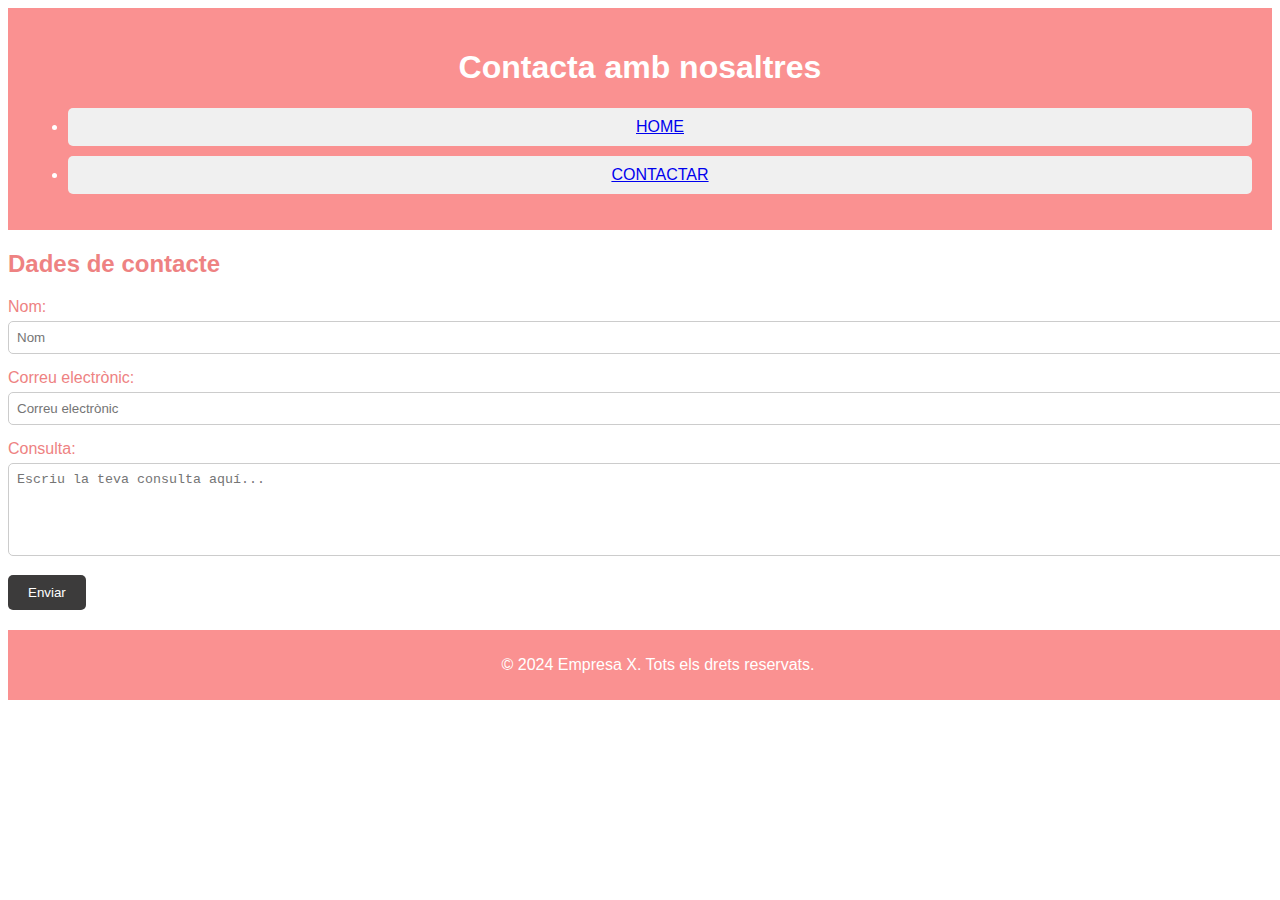
==== contactar.html @ 5e4db17a "commit" ====
<!DOCTYPE html>
<html lang="ca">
<head>
    <meta charset="UTF-8">
    <meta name="viewport" content="width=device-width, initial-scale=1.0">
    <title>Contacta'ns - Empresa X</title>
    <link rel="stylesheet" href="styles.css">
    <link rel="stylesheet" href="contactar.css">
</head>
<body>
    <header>
        <h1>Contacta amb nosaltres</h1>
        <ul>
            <li><a href="index.html">HOME</a></li>
            <li><a href="contactar.html">CONTACTAR</a></li>
        </ul>
    </header>
    
    <main>
        <section>
            <h2>Dades de contacte</h2>
            <form action="submit" method="post">
                <label for="nom">Nom:</label>
                <input type="text" id="nom" name="nom" placeholder="Nom" required>
                <label for="email">Correu electrònic:</label>
                <input type="email" id="email" name="email" placeholder="Correu electrònic" required>
                <label for="consulta">Consulta:</label>
                <textarea id="consulta" name="consulta" placeholder="Escriu la teva consulta aquí..." rows="5" required></textarea>
                <button type="submit">Enviar</button>
            </form>
        </section>
    </main>
    
    <footer>
        <p>&copy; 2024 Empresa X. Tots els drets reservats.</p>
    </footer>
</body>
</html>
---- styles.css ----
body {
    font-family: Arial, sans-serif;
    color: #ee8282;
}

header {
    background-color: #fa9191;
    color: #fff;
    text-align: center;
    padding: 20px;
}

footer {
    background-color: #fa9191;
    color: #fff;
    text-align: center;
    padding: 10px;
    position: absolute;
    width: 100%;
}
---- contactar.css ----
ul li {
    background-color: #f0f0f0;
    margin: 10px 0;
    padding: 10px;
    border-radius: 5px;
}

ul li:hover {
    background-color: #e0e0e0;
}

form {
    display: block;
    width: 100%;
    margin: 20px 0;
}

form label {
    display: block;
    margin-bottom: 5px;
}

form input,
form textarea {
    width: 100%;
    padding: 8px;
    margin-bottom: 15px;
    border-radius: 5px;
    border: 1px solid #ccc;
}

form button {
    padding: 10px 20px;
    background-color: #3c3b3b;
    color: #fff;
    border: none;
    border-radius: 5px;
    cursor: pointer;
}

form button:hover {
    background-color: #555;
}
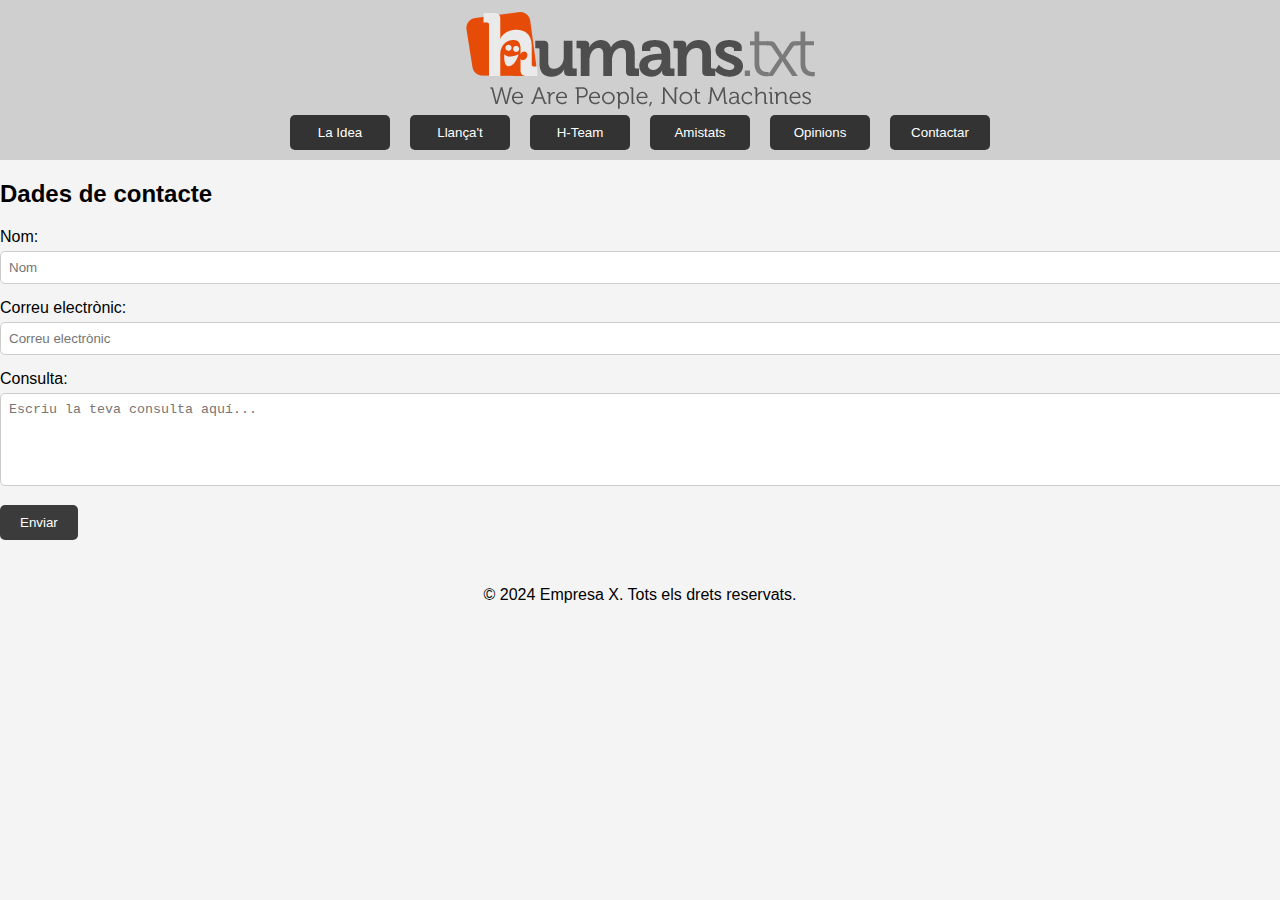
==== commit 8692d076: "c" ====
--- a/contactar.html
+++ b/contactar.html
@@ -9,13 +9,18 @@
 </head>
 <body>
     <header>
-        <h1>Contacta amb nosaltres</h1>
-        <ul>
-            <li><a href="index.html">HOME</a></li>
-            <li><a href="contactar.html">CONTACTAR</a></li>
-        </ul>
+        <img src="img/logo-humans.png" alt="Imagen de diseño" class="main-image">
+        <nav>
+            <ul>
+                <li><button class="boton"><a href="index.html" class="selected">La Idea</a></button></li>
+                <li><button class="boton"><a href="#">Llança't</a></button></li>
+                <li><button class="boton"><a href="#">H-Team</a></button></li>
+                <li><button class="boton"><a href="#">Amistats</a></button></li>
+                <li><button class="boton"><a href="#">Opinions</a></button></li>
+                <li><button class="boton"><a href="contactar.html">Contactar</a></button></li>
+            </ul>
+        </nav>
     </header>
-    
     <main>
         <section>
             <h2>Dades de contacte</h2>
--- a/styles.css
+++ b/styles.css
@@ -1,20 +1,38 @@
 body {
     font-family: Arial, sans-serif;
-    color: #ee8282;
+    margin: 0;
+    padding: 0;
+    background-color: #f4f4f4;
 }
 
 header {
-    background-color: #fa9191;
-    color: #fff;
+    background-color: #cfcfcf;
+    color: white;
     text-align: center;
-    padding: 20px;
+    padding: 10px 0;
+}
+
+header nav ul {
+    list-style: none;
+    padding: 0;
+    display: flex;
+    justify-content: center;
+    margin: 0;
+}
+
+header nav ul li {
+    margin: 0 10px;
+}
+
+header nav ul li a {
+    color: white;
+    text-decoration: none;
 }
 
 footer {
-    background-color: #fa9191;
-    color: #fff;
     text-align: center;
-    padding: 10px;
-    position: absolute;
-    width: 100%;
+    background-color: #f4f4f4;
+    color: rgb(0, 0, 0);
+    padding: 10px 0;
 }
+
--- a/contactar.css
+++ b/contactar.css
@@ -1,14 +1,12 @@
-ul li {
-    background-color: #f0f0f0;
-    margin: 10px 0;
-    padding: 10px;
+nav ul li .boton {
+    background-color: #333;
+    border: none;
+    padding: 10px 20px;
     border-radius: 5px;
+    cursor: pointer;
+    transition: background-color 0.3s;
+    width: 100px;
 }
-
-ul li:hover {
-    background-color: #e0e0e0;
-}
-
 form {
     display: block;
     width: 100%;
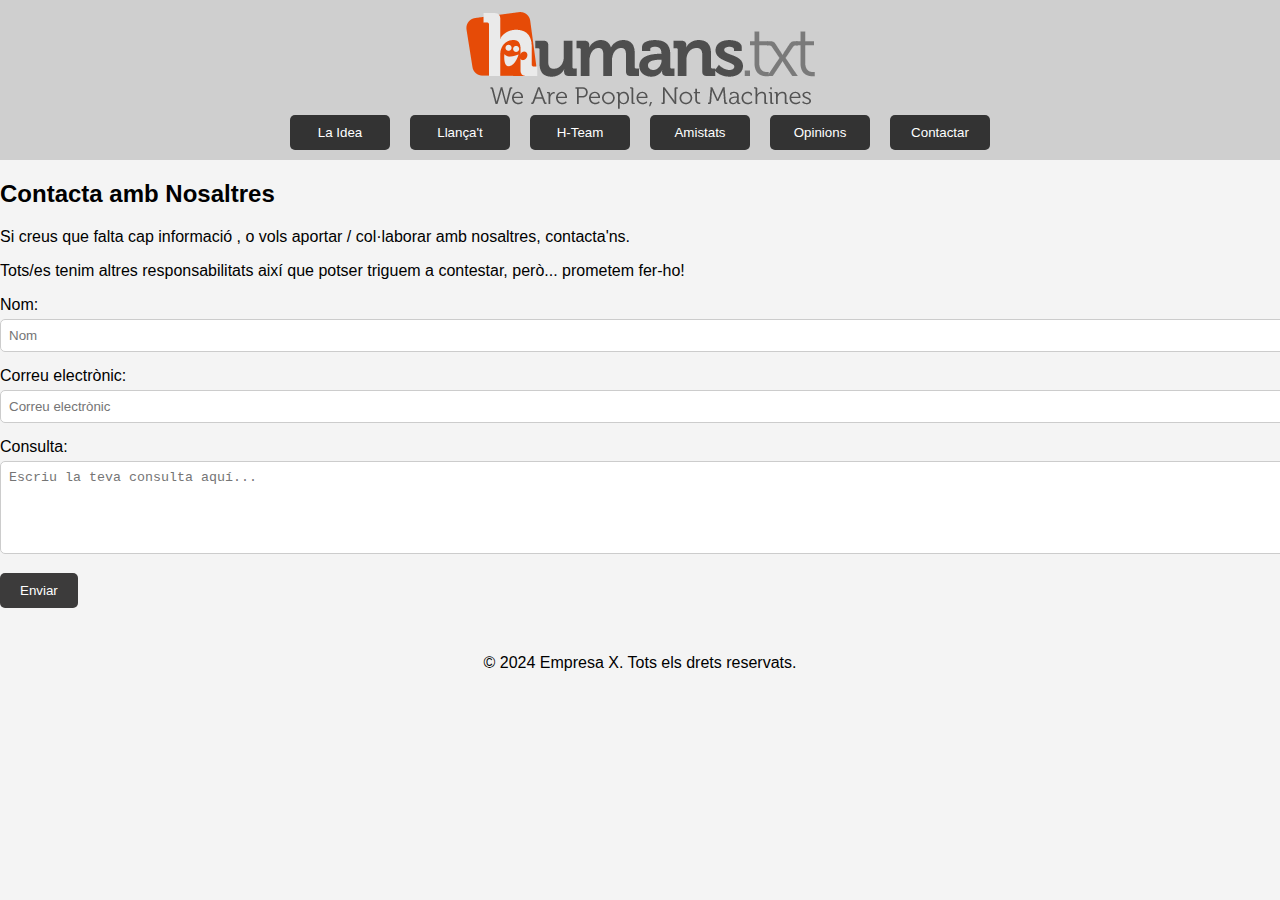
==== commit cd98d449: "commit" ====
--- a/contactar.html
+++ b/contactar.html
@@ -23,8 +23,10 @@
     </header>
     <main>
         <section>
-            <h2>Dades de contacte</h2>
+            <h2>Contacta amb Nosaltres</h2>
             <form action="submit" method="post">
+                <p>Si creus que falta cap informació , o vols aportar / col·laborar amb nosaltres, contacta'ns.</p>
+                <p>Tots/es tenim altres responsabilitats així que potser triguem a contestar, però... prometem fer-ho!</p>
                 <label for="nom">Nom:</label>
                 <input type="text" id="nom" name="nom" placeholder="Nom" required>
                 <label for="email">Correu electrònic:</label>
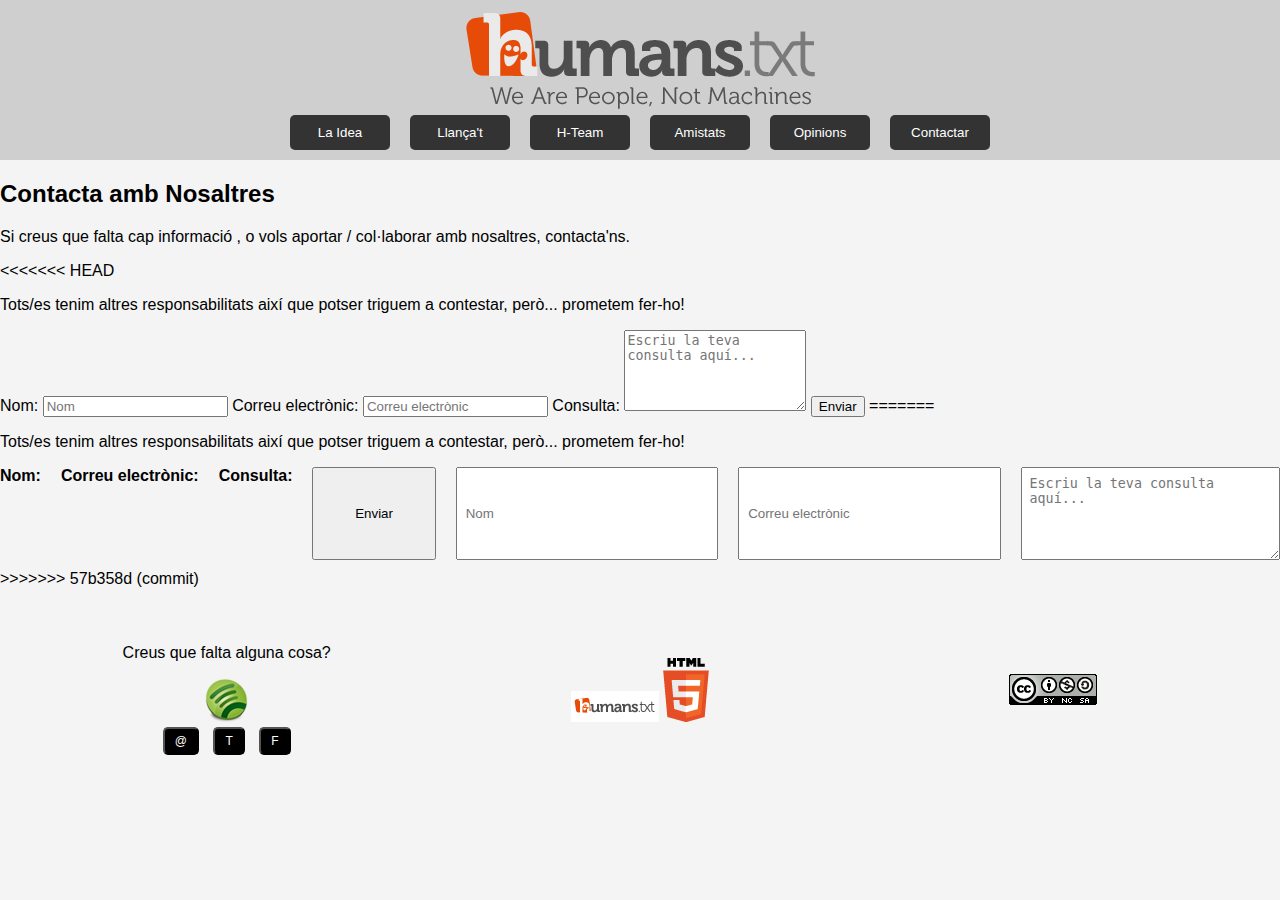
==== commit 4f2dbb11: "commit" ====
--- a/contactar.html
+++ b/contactar.html
@@ -1,5 +1,6 @@
 <!DOCTYPE html>
 <html lang="ca">
+
 <head>
     <meta charset="UTF-8">
     <meta name="viewport" content="width=device-width, initial-scale=1.0">
@@ -7,6 +8,7 @@
     <link rel="stylesheet" href="styles.css">
     <link rel="stylesheet" href="contactar.css">
 </head>
+
 <body>
     <header>
         <img src="img/logo-humans.png" alt="Imagen de diseño" class="main-image">
@@ -26,6 +28,7 @@
             <h2>Contacta amb Nosaltres</h2>
             <form action="submit" method="post">
                 <p>Si creus que falta cap informació , o vols aportar / col·laborar amb nosaltres, contacta'ns.</p>
+<<<<<<< HEAD
                 <p>Tots/es tenim altres responsabilitats així que potser triguem a contestar, però... prometem fer-ho!</p>
                 <label for="nom">Nom:</label>
                 <input type="text" id="nom" name="nom" placeholder="Nom" required>
@@ -34,12 +37,45 @@
                 <label for="consulta">Consulta:</label>
                 <textarea id="consulta" name="consulta" placeholder="Escriu la teva consulta aquí..." rows="5" required></textarea>
                 <button type="submit">Enviar</button>
+=======
+                <p>Tots/es tenim altres responsabilitats així que potser triguem a contestar, però... prometem fer-ho!
+                </p>
+                <div class="contenedorForm">
+                <label for="nom" class="form1">Nom:</label>
+                <label for="email" class="form1">Correu electrònic:</label>
+                <label for="consulta" class="form1">Consulta:</label>
+                <button type="submit" class="form2">Enviar</button>
+
+                <input type="text" class="form2" name="nom" placeholder="Nom" required>
+                <input type="email" class="form2" name="email" placeholder="Correu electrònic" required>
+                <textarea id="consulta" class="form2" name="consulta" 
+                placeholder="Escriu la teva consulta aquí..."rows="5" required></textarea>
+               
+                </div>
+>>>>>>> 57b358d (commit)
             </form>
         </section>
     </main>
-    
     <footer>
-        <p>&copy; 2024 Empresa X. Tots els drets reservats.</p>
+        <div class="footer">
+            <section class="footer1">
+                <p>Creus que falta alguna cosa?</p>
+                <img src="img/spotify.png" alt="Spotify">
+                <div class="botones">
+                    <button>@</button>
+                    <button>T</button>
+                    <button>F</button>
+                </div>
+            </section>
+            <section class="footer2">
+                <img src="img/humanstxt-isolated-blank.gif" alt="Humans.txt">
+                <img src="img/ico-html5.png" alt="HTML5">
+            </section>
+            <section class="footer3">
+                <img src="img/CC.png" alt="Creative Commons">
+            </section>
+        </div>
     </footer>
 </body>
-</html>
+
+</html>--- a/styles.css
+++ b/styles.css
@@ -29,10 +29,42 @@
     text-decoration: none;
 }
 
-footer {
-    text-align: center;
-    background-color: #f4f4f4;
-    color: rgb(0, 0, 0);
-    padding: 10px 0;
+
+
+.footer {
+    display: flex;
+    justify-content: space-between; /* Espacio entre las secciones */
+    align-items: center; /* Centra verticalmente */
+    padding: 20px; /* Añade espacio alrededor */
+    background-color: #f4f4f4; /* Fondo del footer */
+  }
+  
+  .footer section {
+    flex: 1; /* Cada sección ocupa el mismo ancho */
+    text-align: center; /* Centra el contenido dentro de cada sección */
+  }
+  
+  .footer1 {
+    text-align: left; /* Alineación izquierda */
+  }
+  
+  .footer3 {
+    text-align: right; /* Alineación derecha */
+  }
+
+
+.footer .botones button {
+  background-color: black; 
+  color: white; 
+  border-radius: 5px; 
+  padding: 5px 10px; 
+  margin: 0 5px; 
+  font-size: 12px; 
 }
 
+.footer .botones button:hover {
+  background-color: white; 
+  color: black; 
+  border: 1px solid black; 
+}
+
--- a/contactar.css
+++ b/contactar.css
@@ -13,29 +13,23 @@
     margin: 20px 0;
 }
 
-form label {
-    display: block;
-    margin-bottom: 5px;
+/* CSS Formulario */
+.contenedorForm {
+    display: flex; /*Distribuye el contenido que hay dentro, los dos class*/
+    justify-content:right ; /*Los dos class (contenedores) */
+    gap: 20px; /*Espacio entre los objetos dentro del contenedor*/
 }
 
-form input,
-form textarea {
-    width: 100%;
-    padding: 8px;
-    margin-bottom: 15px;
-    border-radius: 5px;
-    border: 1px solid #ccc;
+
+.form1 {
+    display:flex;
+    justify-content: left;
+    margin-bottom: 5px;
+    font-weight: bold;
 }
 
-form button {
-    padding: 10px 20px;
-    background-color: #3c3b3b;
-    color: #fff;
-    border: none;
-    border-radius: 5px;
-    cursor: pointer;
-}
-
-form button:hover {
-    background-color: #555;
-}
+.form2 {
+    flex: content;
+    padding: 8px;
+    margin-bottom: 10px;
+}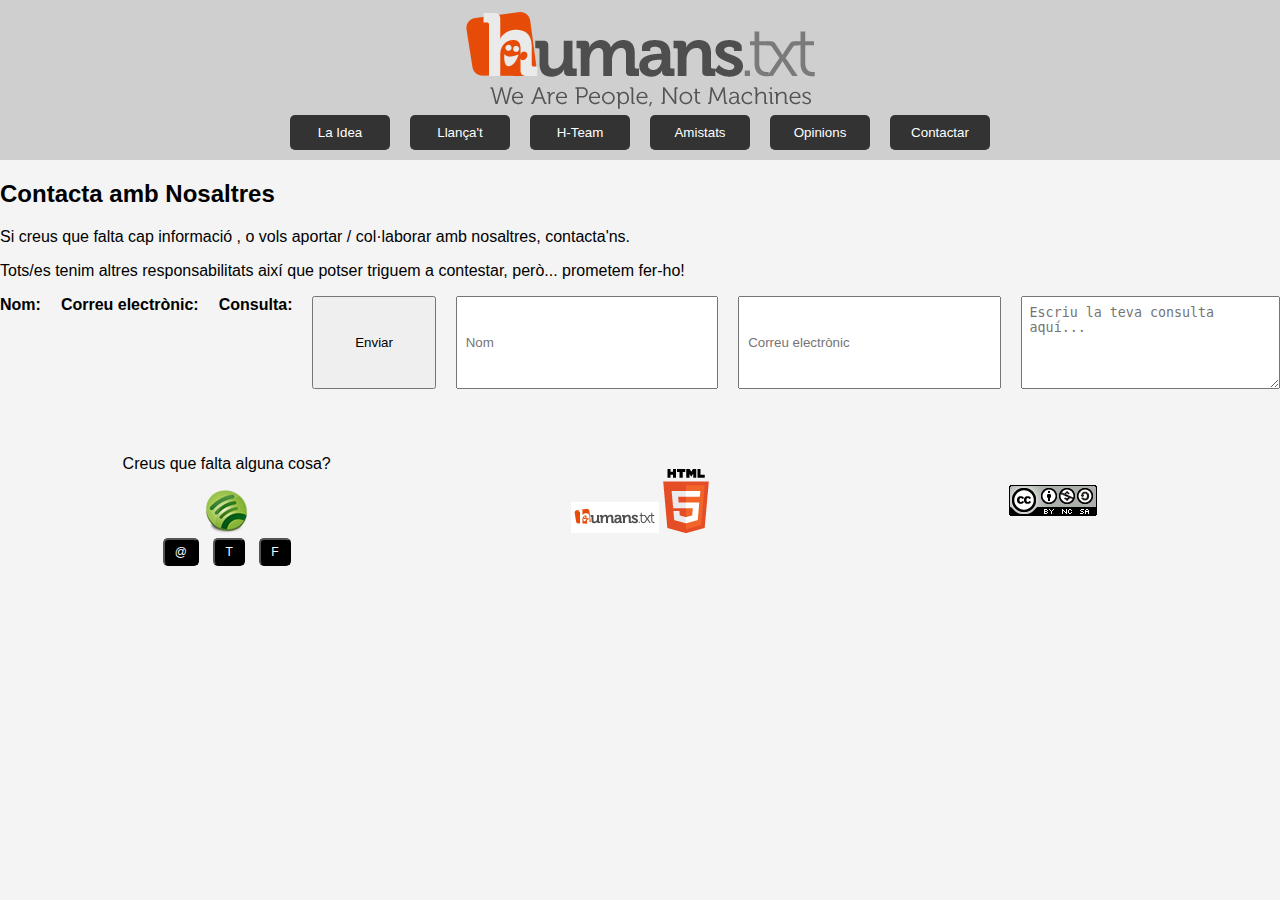
==== commit 63f784e0: "c" ====
--- a/contactar.html
+++ b/contactar.html
@@ -28,16 +28,6 @@
             <h2>Contacta amb Nosaltres</h2>
             <form action="submit" method="post">
                 <p>Si creus que falta cap informació , o vols aportar / col·laborar amb nosaltres, contacta'ns.</p>
-<<<<<<< HEAD
-                <p>Tots/es tenim altres responsabilitats així que potser triguem a contestar, però... prometem fer-ho!</p>
-                <label for="nom">Nom:</label>
-                <input type="text" id="nom" name="nom" placeholder="Nom" required>
-                <label for="email">Correu electrònic:</label>
-                <input type="email" id="email" name="email" placeholder="Correu electrònic" required>
-                <label for="consulta">Consulta:</label>
-                <textarea id="consulta" name="consulta" placeholder="Escriu la teva consulta aquí..." rows="5" required></textarea>
-                <button type="submit">Enviar</button>
-=======
                 <p>Tots/es tenim altres responsabilitats així que potser triguem a contestar, però... prometem fer-ho!
                 </p>
                 <div class="contenedorForm">
@@ -52,7 +42,6 @@
                 placeholder="Escriu la teva consulta aquí..."rows="5" required></textarea>
                
                 </div>
->>>>>>> 57b358d (commit)
             </form>
         </section>
     </main>
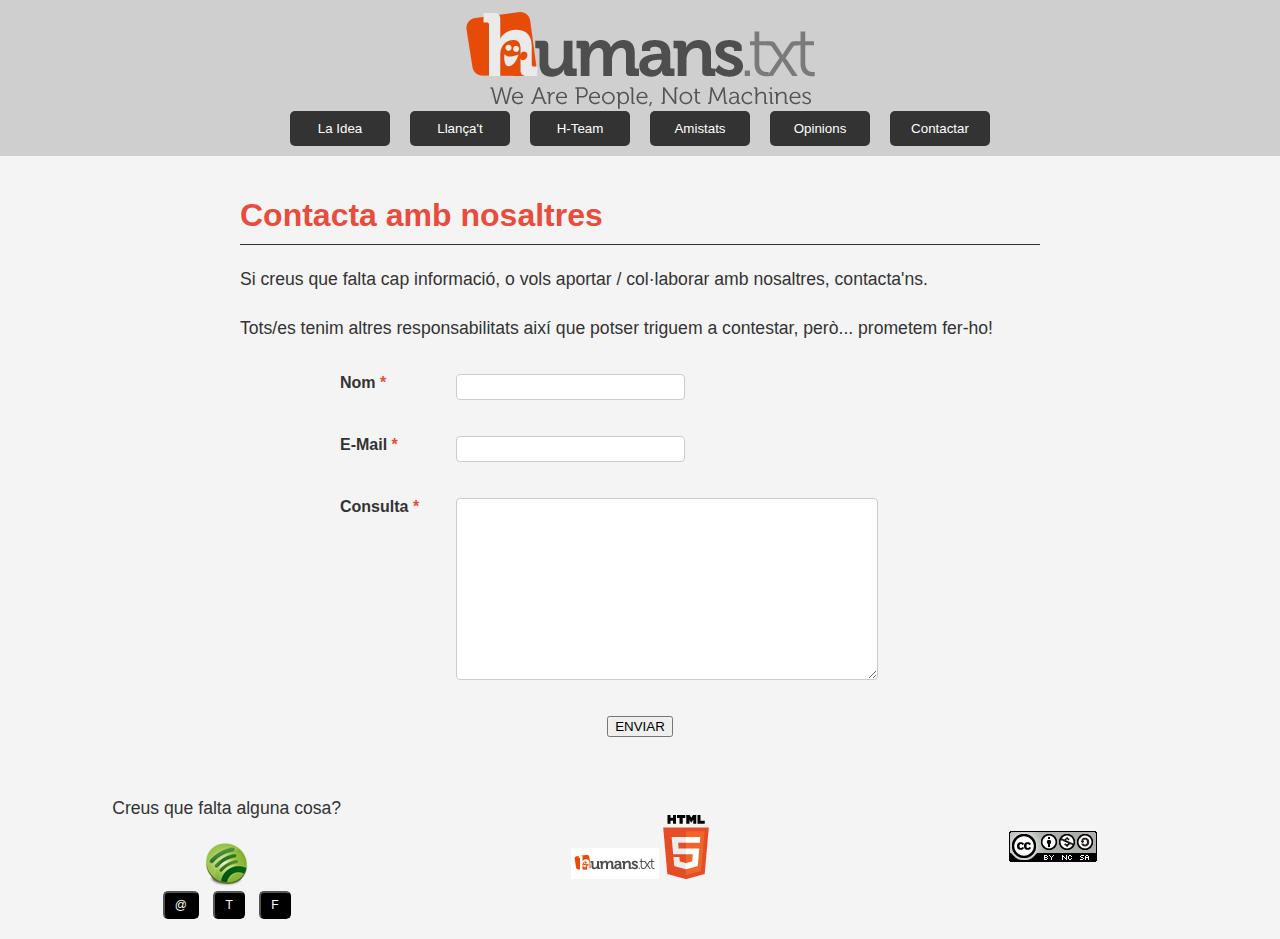
==== commit 1cad0c61: "commit final" ====
--- a/contactar.html
+++ b/contactar.html
@@ -6,6 +6,7 @@
     <meta name="viewport" content="width=device-width, initial-scale=1.0">
     <title>Contacta'ns - Empresa X</title>
     <link rel="stylesheet" href="styles.css">
+    <link rel="stylesheet" href="index.css">
     <link rel="stylesheet" href="contactar.css">
 </head>
 
@@ -23,28 +24,33 @@
             </ul>
         </nav>
     </header>
+    
     <main>
-        <section>
-            <h2>Contacta amb Nosaltres</h2>
-            <form action="submit" method="post">
-                <p>Si creus que falta cap informació , o vols aportar / col·laborar amb nosaltres, contacta'ns.</p>
-                <p>Tots/es tenim altres responsabilitats així que potser triguem a contestar, però... prometem fer-ho!
-                </p>
-                <div class="contenedorForm">
-                <label for="nom" class="form1">Nom:</label>
-                <label for="email" class="form1">Correu electrònic:</label>
-                <label for="consulta" class="form1">Consulta:</label>
-                <button type="submit" class="form2">Enviar</button>
+        <h1>Contacta amb nosaltres</h1>
 
-                <input type="text" class="form2" name="nom" placeholder="Nom" required>
-                <input type="email" class="form2" name="email" placeholder="Correu electrònic" required>
-                <textarea id="consulta" class="form2" name="consulta" 
-                placeholder="Escriu la teva consulta aquí..."rows="5" required></textarea>
-               
-                </div>
-            </form>
-        </section>
+        <p>Si creus que falta cap informació, o vols aportar / col·laborar amb nosaltres, contacta'ns.</p>
+        <p>Tots/es tenim altres responsabilitats així que potser triguem a contestar, però... prometem fer-ho!</p>
+
+        <form>
+            <div>
+                <label for="nom">Nom <span class="asterisco">*</span></label>
+                <input type="text" id="nom" required>
+            </div>
+
+            <div>
+                <label for="email">E-Mail <span class="asterisco">*</span></label>
+                <input type="email" id="email" required>
+            </div>
+
+            <div>
+                <label for="consulta">Consulta <span class="asterisco">*</span></label>
+                <textarea id="consulta" required></textarea>
+            </div>
+
+            <button class="btn" type="submit">ENVIAR</button>
+        </form>
     </main>
+
     <footer>
         <div class="footer">
             <section class="footer1">
--- a/index.css
+++ b/index.css
@@ -0,0 +1,64 @@
+nav ul li .boton {
+    background-color: #333;
+    border: none;
+    padding: 10px 20px;
+    border-radius: 5px;
+    cursor: pointer;
+    transition: background-color 0.3s;
+    width: 100px;
+}
+
+.main-image {
+    max-width: 100%;
+    display: block;
+    margin: 0 auto;
+}
+
+.intro {
+    padding: 20px;
+    text-align: center;
+}
+
+.intro article {
+    margin-top: 20px;
+}
+
+.contenedor {
+    display: flex;
+    flex-wrap: wrap; /* elementos a la siguiente fila si no caben */
+    gap: 20px; /* Espaciado entre los elementos */
+    margin: 0 auto; /* Centra el contenedor horizontalmente */
+    max-width: 1200px; /* Opcional: Define un ancho máximo para el contenedor */
+    padding: 0 20px; /* Espacio adicional en los laterales (margen interno) */
+  }
+  
+  .estructura1 {
+    flex: 48%; /* Ocupa el 48% del contenedor (2 bloques en una fila) */
+    background-color:  #f4f4f4; /* Color de fondo para visualizar */
+    border-radius: 8px; /* Bordes redondeados */
+    padding: 10px; /* Espaciado interno */
+    box-sizing: border-box; /* Para que el padding no afecte el tamaño total */
+    text-align: center; /* Centrar texto e imágenes dentro */
+  }
+  
+  .contenedor .estructura1 img {
+    float: left; /* Posiciona la imatge a l'esquerra */
+    margin-right: 15px; 
+    max-width: 150px;
+    height: auto; 
+  }
+
+  .tituloIzq {
+    text-align: left;
+  }
+
+  .estructura {
+    flex: 30%; /* Ocupa el 30% del contenedor (3 bloques en una fila) */
+    background-color: #ffffff; /* Color de fondo para visualizar */
+    border-radius: 8px; /* Bordes redondeados */
+    padding: 10px; /* Espaciado interno */
+    box-sizing: border-box; /* Para que el padding no afecte el tamaño total */
+    text-align: center; /* Centrar texto e imágenes dentro */
+  }
+  
+
--- a/contactar.css
+++ b/contactar.css
@@ -1,35 +1,74 @@
-nav ul li .boton {
+main {
+    width: 100%;
+    max-width: 800px;
+    margin: auto;
+    padding: 20px;
+    border-radius: 8px;
+}
+
+h1 {
+    color: #E74C3C;
+    margin-bottom: 20px;
+}
+
+h1::after {
+    content: "";
+    display: block;
+    height: 1px;
     background-color: #333;
-    border: none;
-    padding: 10px 20px;
-    border-radius: 5px;
-    cursor: pointer;
-    transition: background-color 0.3s;
+    margin: 10px auto 0;
+}
+
+p {
+    font-size: 1.1em;
+    line-height: 1.6;
+    color: #333;
+    margin-bottom: 20px;
+}
+
+form {
+    margin-top: 2rem;
+    display: flex;
+    flex-direction: column;
+    align-items: center;
+    width: 100%;
+}
+
+form div {
+    display: flex;
+    justify-content: flex-start;
+    gap: 1rem;
+    width: 100%;
+    max-width: 600px;
+    margin-bottom: 1rem;
+}
+
+label {
+    font-size: 1em;
+    font-weight: bold;
+    color: #333;
     width: 100px;
 }
-form {
-    display: block;
-    width: 100%;
-    margin: 20px 0;
+
+input, textarea {
+    padding: 10px;
+    margin-bottom: 20px;
+    border: 1px solid #ccc;
+    border-radius: 4px;
+    font-size: 1em;
+    height: 4px;
 }
 
-/* CSS Formulario */
-.contenedorForm {
-    display: flex; /*Distribuye el contenido que hay dentro, los dos class*/
-    justify-content:right ; /*Los dos class (contenedores) */
-    gap: 20px; /*Espacio entre los objetos dentro del contenedor*/
+textarea {
+    height: 10rem;
+    width: 25rem;
 }
 
-
-.form1 {
-    display:flex;
-    justify-content: left;
-    margin-bottom: 5px;
-    font-weight: bold;
+input:focus, textarea:focus {
+    border-color: #E74C3C;
+    outline: none;
 }
 
-.form2 {
-    flex: content;
-    padding: 8px;
-    margin-bottom: 10px;
-}+.asterisco {
+    color: #E74C3C;
+}
